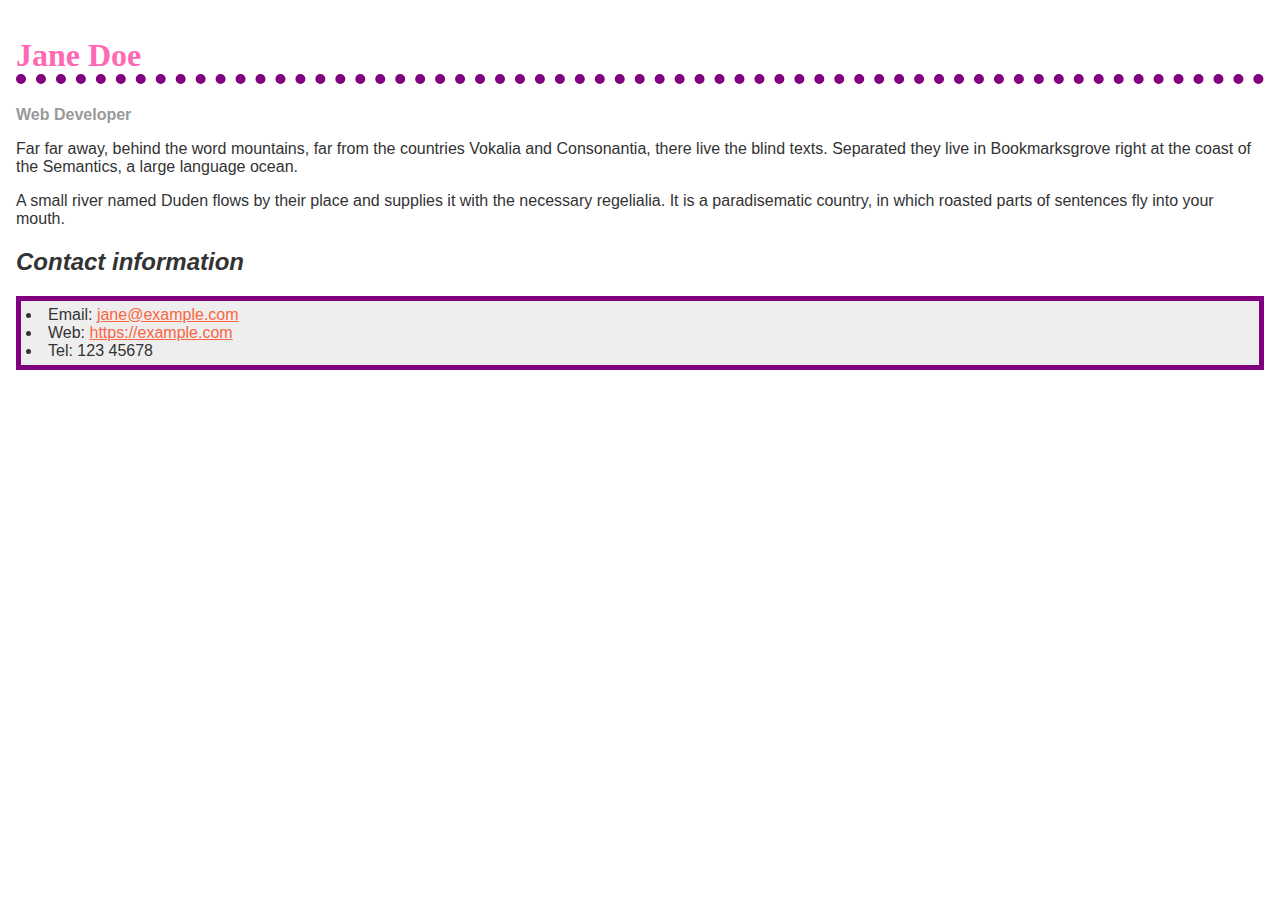
==== #cl-web-biographypage.html @ ba8230b9 "Add files via upload" ====
<!doctype html>
<html lang="en">
  <head>
    <meta charset="utf-8" />
    <meta name="viewport" content="width=device-width" />
    <title>Formatting a biography</title>
    <style>
      body {
        background-color: #fff;
        color: #333;
        font-family: Arial, Helvetica, sans-serif;
        padding: 1em;
        margin: 0;
      }

      h1 {
        color: hotpink;
        font-size: 2em;
        font-family: Georgia, "Times New Roman", Times, serif;
        border-bottom: 10px solid purple;
        border-bottom-style: dotted;
      }

      h2 {

        font-size: 1.5em;
        font-style: italic;
      }
      ul {
        background: #eeeeee;
        padding: 5px;
        border: 5px solid purple;
        list-style-position: inside;
      }  

      .job-title {
        color: #999999;
        font-weight: bold;
      }

      a:link,
      a:visited {
        color: #fb6542;
      }

      a:hover {
        text-decoration: none;
        color: green;

      }
    </style>
  </head>

  <body>
    <h1>Jane Doe</h1>
    <div class="job-title">Web Developer</div>
    <p>
      Far far away, behind the word mountains, far from the countries Vokalia
      and Consonantia, there live the blind texts. Separated they live in
      Bookmarksgrove right at the coast of the Semantics, a large language
      ocean.
    </p>

    <p>
      A small river named Duden flows by their place and supplies it with the
      necessary regelialia. It is a paradisematic country, in which roasted
      parts of sentences fly into your mouth.
    </p>

    <h2>Contact information</h2>
    <ul>
      <li>
        Email:
        <a href="mailto:jane@example.com">jane@example.com</a>
      </li>
      <li>
        Web:
        <a href="https://example.com">https://example.com</a>
      </li>
      <li>Tel: 123 45678</li>
    </ul>
  </body>
</html>
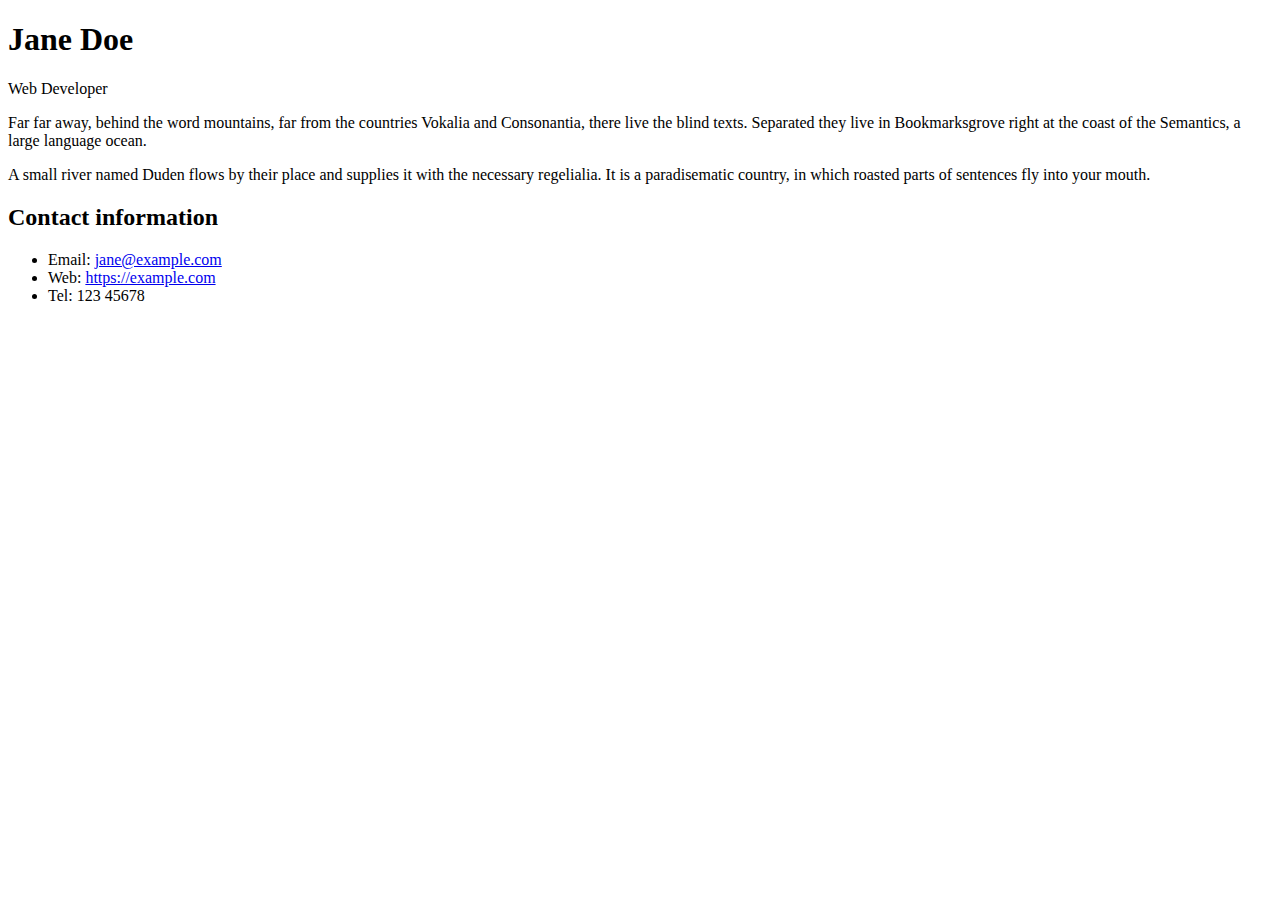
==== commit 7b0bb5fa: "#cl-web-biographypage.html" ====
--- a/#cl-web-biographypage.html
+++ b/#cl-web-biographypage.html
@@ -1,54 +1,10 @@
 <!doctype html>
 <html lang="en">
   <head>
+    <link rel="stylesheet" href="style.css">
     <meta charset="utf-8" />
     <meta name="viewport" content="width=device-width" />
     <title>Formatting a biography</title>
-    <style>
-      body {
-        background-color: #fff;
-        color: #333;
-        font-family: Arial, Helvetica, sans-serif;
-        padding: 1em;
-        margin: 0;
-      }
-
-      h1 {
-        color: hotpink;
-        font-size: 2em;
-        font-family: Georgia, "Times New Roman", Times, serif;
-        border-bottom: 10px solid purple;
-        border-bottom-style: dotted;
-      }
-
-      h2 {
-
-        font-size: 1.5em;
-        font-style: italic;
-      }
-      ul {
-        background: #eeeeee;
-        padding: 5px;
-        border: 5px solid purple;
-        list-style-position: inside;
-      }  
-
-      .job-title {
-        color: #999999;
-        font-weight: bold;
-      }
-
-      a:link,
-      a:visited {
-        color: #fb6542;
-      }
-
-      a:hover {
-        text-decoration: none;
-        color: green;
-
-      }
-    </style>
   </head>
 
   <body>
